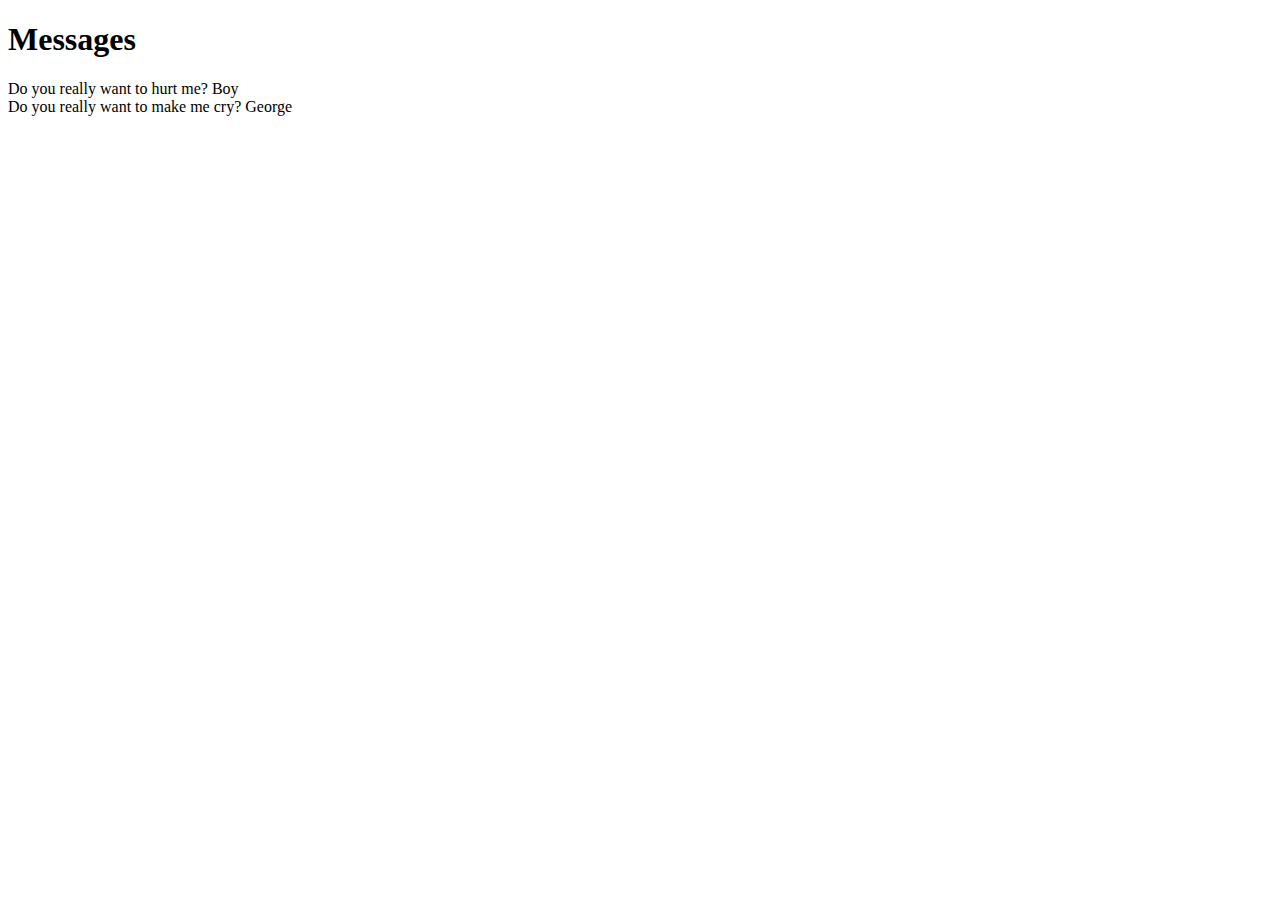
==== messages/index.html @ 4df913cb "completion of index.html" ====
<!DOCTYPE html>

<html>

<head>
  <meta charset="utf-8" />
  <title>Messages</title>
  <script>
    function parse() {
      jsonData = '[{"id":1,"content":"Do you really want to hurt me?","username":"Boy"},{"id":2,"content":"Do you really want to make me cry?","username":"George"}]';
      
        parsed = JSON.parse(jsonData);

        document.getElementById("messages").innerHTML = parsed[0]['content'] + " " + parsed[0]['username'] + "<br />" + parsed[1]['content'] + " " + parsed[1]['username'];
    }
  </script>
</head>

<body onload="parse()">
  <h1>Messages</h1>
  <div id="messages"></div>
</body>

</html>
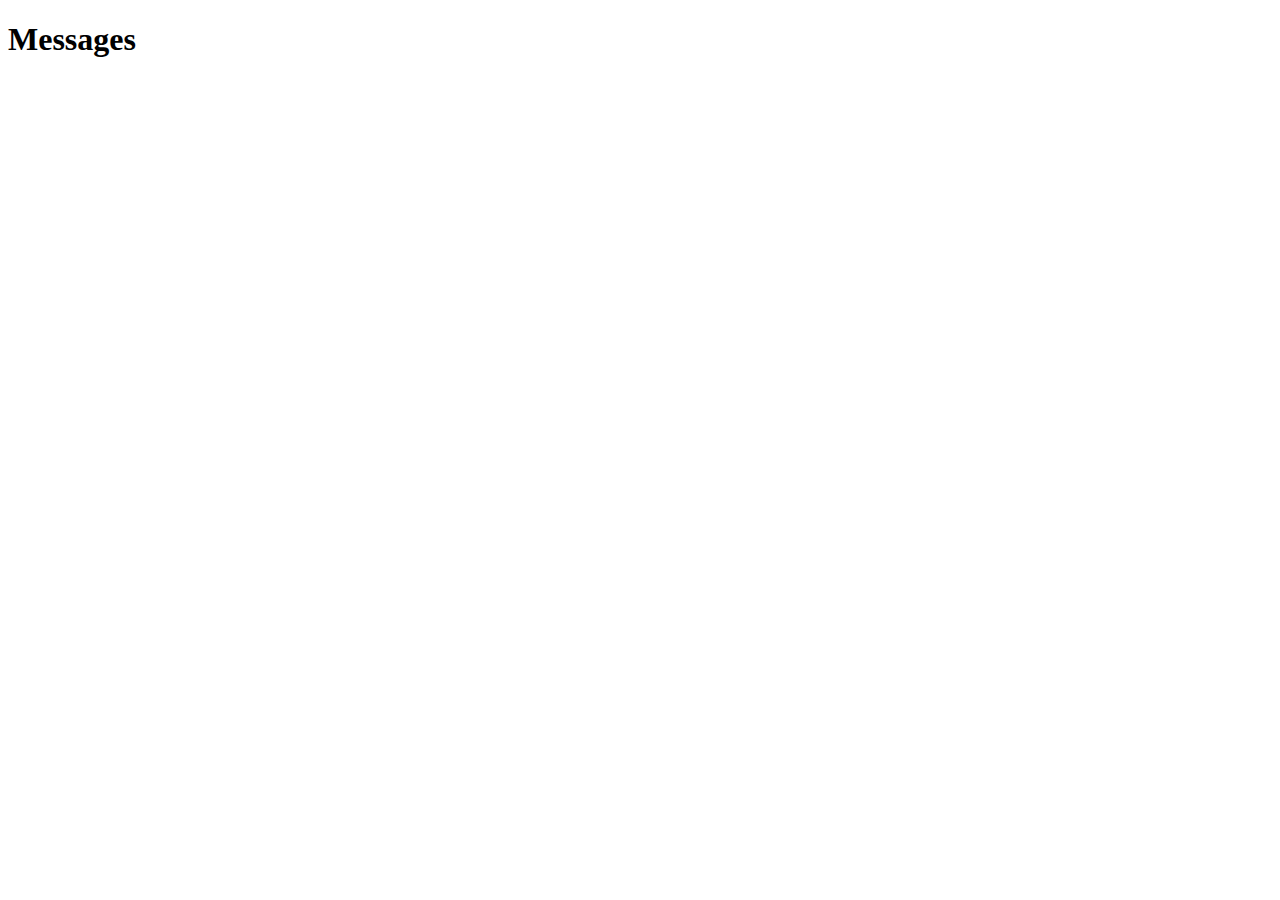
==== commit 128398c5: "Starting messages part 2" ====
--- a/messages/index.html
+++ b/messages/index.html
@@ -3,22 +3,15 @@
 <html>
 
 <head>
-  <meta charset="utf-8" />
-  <title>Messages</title>
-  <script>
-    function parse() {
-      jsonData = '[{"id":1,"content":"Do you really want to hurt me?","username":"Boy"},{"id":2,"content":"Do you really want to make me cry?","username":"George"}]';
-      
-        parsed = JSON.parse(jsonData);
-
-        document.getElementById("messages").innerHTML = parsed[0]['content'] + " " + parsed[0]['username'] + "<br />" + parsed[1]['content'] + " " + parsed[1]['username'];
-    }
-  </script>
+	<meta charset="utf-8" />
+	<title>Messages</title>
+	<script src="lab.js"></script>
+	<link rel="stylesheet" href="style.css" type="text/css" />
 </head>
 
 <body onload="parse()">
-  <h1>Messages</h1>
-  <div id="messages"></div>
+	<h1>Messages</h1>
+	<div id="messages"></div>
 </body>
 
 </html>--- a/messages/style.css
+++ b/messages/style.css
@@ -0,0 +1 @@
+/* Your CSS here... */